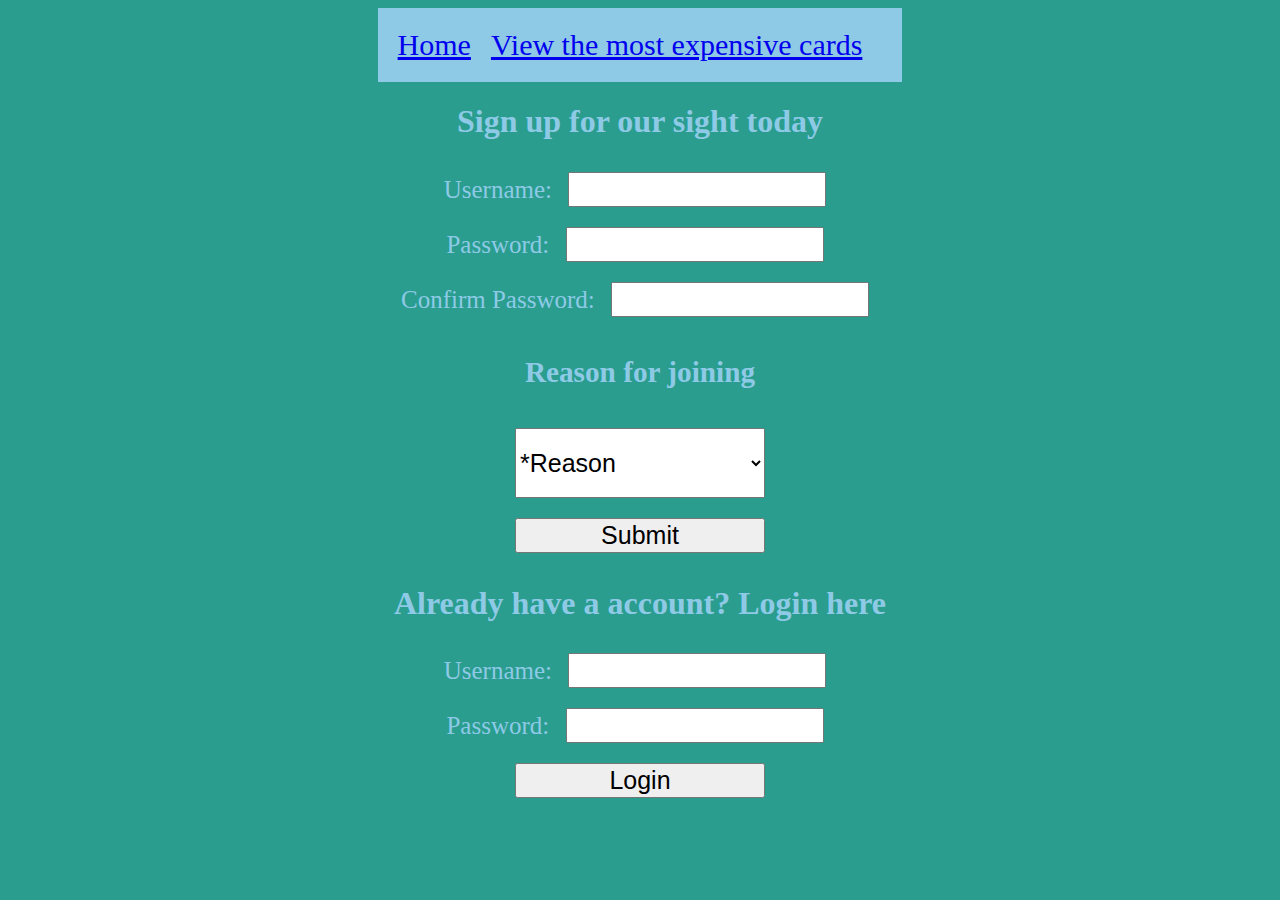
==== Login.html @ 66d27cdb "anged select style to inline style" ====
<!DOCTYPE html>
<html lang="en">
  <head>
    <meta charset="UTF-8" />
    <meta name="viewport" content="width=device-width, initial-scale=1.0" />
    <title>Magic Hub signup</title>
    <link rel="stylesheet" href="styles/styles.css" />
  </head>
  <body>
    <style>
      body {
        background-color: #2a9d8f;
        color: #8ecae6;
      }
      form {
        font-size: 25px;
      }
      form input {
        width: 250px;
        font-size: 25px;
        margin: 10px;
      }
    </style>
    <div class="nav">
      <a href="Index.html">Home</a>
      <a href="Prices.html">View the most expensive cards</a>
    </div>
    <h1>Sign up for our sight today</h1>
    <form action="">
      <label for="name"
        >Username: <input type="text" name="" id="name"
      /></label>
      <br />
      <label for="password"
        >Password: <input type="password" id="password"
      /></label>
      <br />
      <label for="confirmpassword"
        >Confirm Password: <input type="password" name="" id="confirmpassword"
      /></label>
      <br />
      <h3>Reason for joining</h3>
      <select
        name=""
        id=""
        style="height: 70px; width: 250px; font-size: 25px; margin: 10px"
      >
        <option value="">*Reason</option>
        <option value="">Battle others</option>
        <option value="">Find trading partners</option>
        <option value=""></option>
      </select>
      <br />
      <input type="submit" value="Submit" />
    </form>
    <h1>Already have a account? Login here</h1>
    <form action="">
      <label for="name">Username: <input type="text" id="name" /></label>
      <br />
      <label for=""
        >Password: <input type="password" name="" id="password"
      /></label>
      <br />
      <input type="submit" value="Login" />
    </form>
  </body>
</html>
---- styles/styles.css ----
.nav {
  display: flex;
  padding: 20px;
  font-size: 30px;
  background-color: #8ecae6;
}

div a {
  margin-right: 20px;
}
body {
  display: flex;
  flex-direction: column;
  align-items: center;
  text-align: center;
}
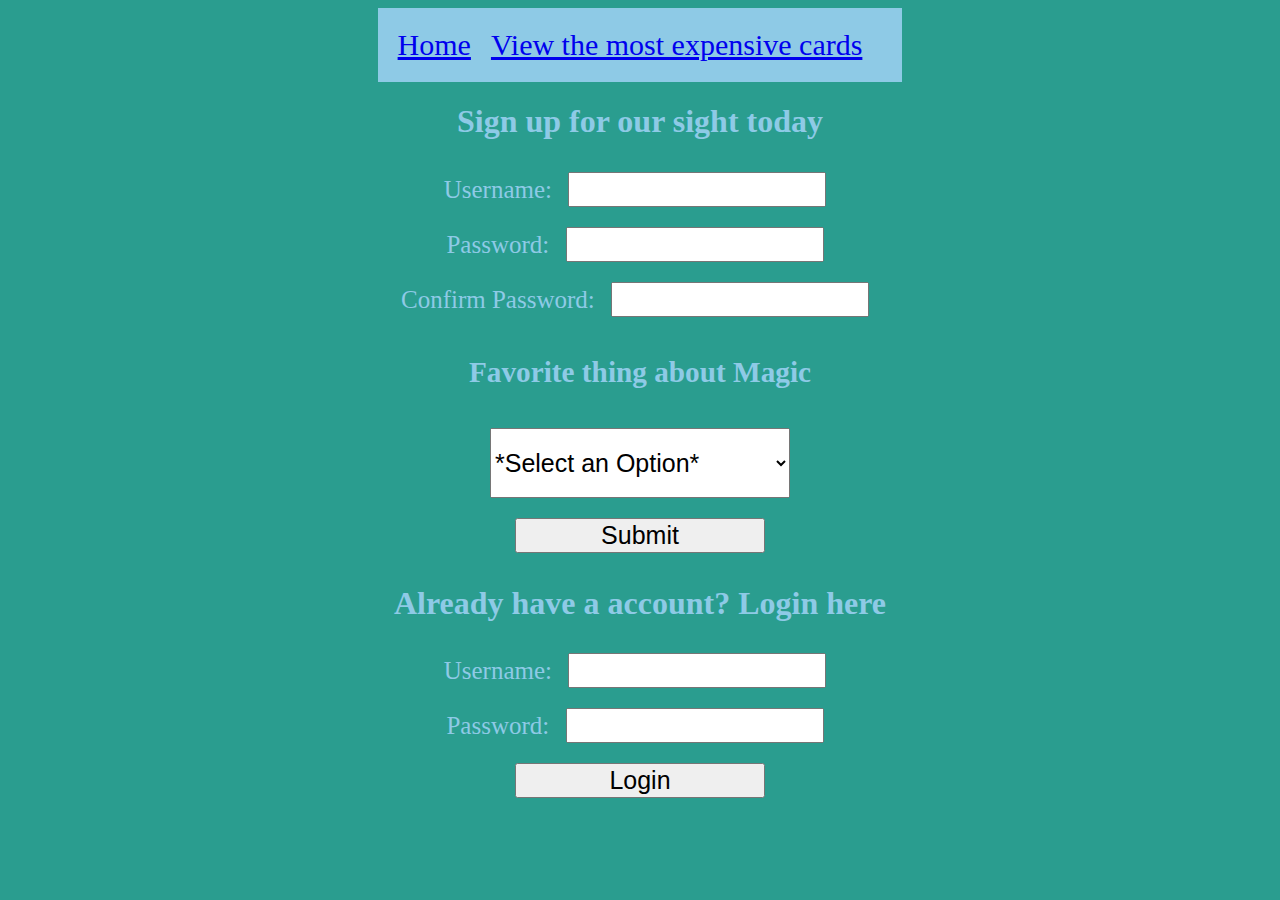
==== commit 60ab0b6b: "Adjusted select option" ====
--- a/Login.html
+++ b/Login.html
@@ -39,16 +39,15 @@
         >Confirm Password: <input type="password" name="" id="confirmpassword"
       /></label>
       <br />
-      <h3>Reason for joining</h3>
+      <h3>Favorite thing about Magic</h3>
       <select
         name=""
         id=""
-        style="height: 70px; width: 250px; font-size: 25px; margin: 10px"
+        style="height: 70px; width: 300px; font-size: 25px; margin: 10px"
       >
-        <option value="">*Reason</option>
+        <option value="">*Select an Option*</option>
         <option value="">Battle others</option>
         <option value="">Find trading partners</option>
-        <option value=""></option>
       </select>
       <br />
       <input type="submit" value="Submit" />
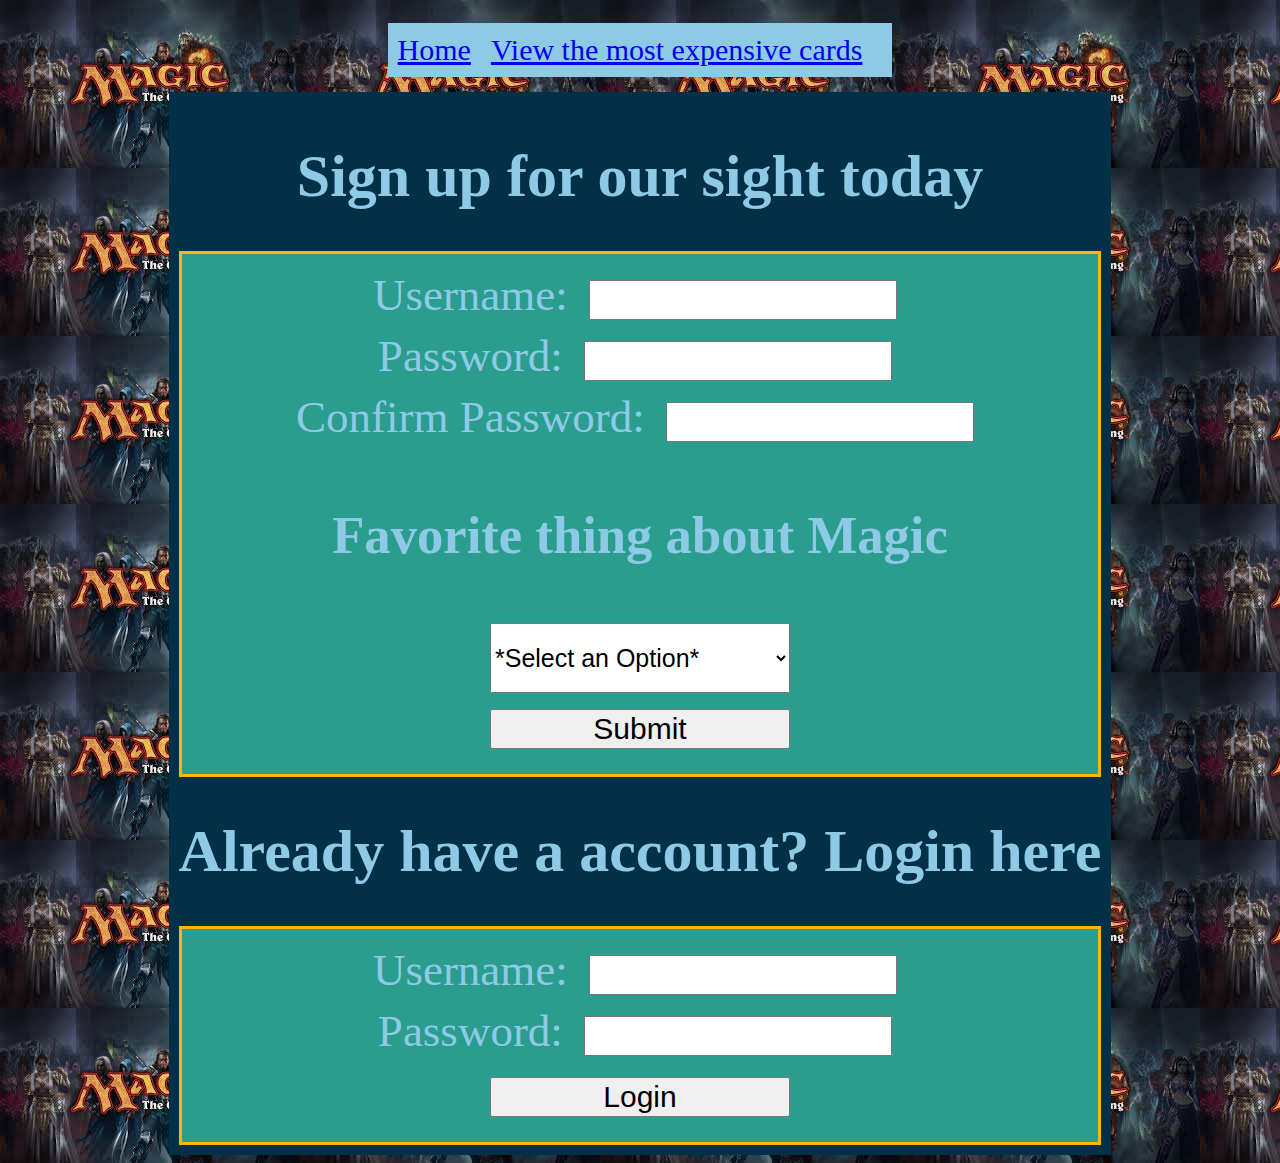
==== commit 10be8057: "Adjusted styles and added background image" ====
--- a/Login.html
+++ b/Login.html
@@ -9,15 +9,25 @@
   <body>
     <style>
       body {
-        background-color: #2a9d8f;
+        background-image: url(Images/MTG.jpg);
         color: #8ecae6;
       }
+      .main {
+        background-color: #023047;
+        padding: 10px;
+      }
+      h1 {
+        font-size: 60px;
+      }
       form {
-        font-size: 25px;
+        background-color: #2a9d8f;
+        font-size: 45px;
+        border: solid #ffb703;
+        padding: 15px;
       }
       form input {
-        width: 250px;
-        font-size: 25px;
+        width: 300px;
+        font-size: 30px;
         margin: 10px;
       }
     </style>
@@ -25,42 +35,45 @@
       <a href="Index.html">Home</a>
       <a href="Prices.html">View the most expensive cards</a>
     </div>
-    <h1>Sign up for our sight today</h1>
-    <form action="">
-      <label for="name"
-        >Username: <input type="text" name="" id="name"
-      /></label>
-      <br />
-      <label for="password"
-        >Password: <input type="password" id="password"
-      /></label>
-      <br />
-      <label for="confirmpassword"
-        >Confirm Password: <input type="password" name="" id="confirmpassword"
-      /></label>
-      <br />
-      <h3>Favorite thing about Magic</h3>
-      <select
-        name=""
-        id=""
-        style="height: 70px; width: 300px; font-size: 25px; margin: 10px"
-      >
-        <option value="">*Select an Option*</option>
-        <option value="">Battle others</option>
-        <option value="">Find trading partners</option>
-      </select>
-      <br />
-      <input type="submit" value="Submit" />
-    </form>
-    <h1>Already have a account? Login here</h1>
-    <form action="">
-      <label for="name">Username: <input type="text" id="name" /></label>
-      <br />
-      <label for=""
-        >Password: <input type="password" name="" id="password"
-      /></label>
-      <br />
-      <input type="submit" value="Login" />
-    </form>
+    <div class="main">
+      <h1>Sign up for our sight today</h1>
+      <form action="">
+        <label for="name"
+          >Username: <input type="text" name="" id="name"
+        /></label>
+        <br />
+        <label for="password"
+          >Password: <input type="password" id="password"
+        /></label>
+        <br />
+        <label for="confirmpassword"
+          >Confirm Password:
+          <input type="password" name="" id="confirmpassword"
+        /></label>
+        <br />
+        <h3>Favorite thing about Magic</h3>
+        <select
+          name=""
+          id=""
+          style="height: 70px; width: 300px; font-size: 25px; margin: 5px"
+        >
+          <option value="">*Select an Option*</option>
+          <option value="">Battle others</option>
+          <option value="">Find trading partners</option>
+        </select>
+        <br />
+        <input type="submit" value="Submit" />
+      </form>
+      <h1>Already have a account? Login here</h1>
+      <form action="">
+        <label for="name">Username: <input type="text" id="name" /></label>
+        <br />
+        <label for=""
+          >Password: <input type="password" name="" id="password"
+        /></label>
+        <br />
+        <input type="submit" value="Login" />
+      </form>
+    </div>
   </body>
 </html>
--- a/styles/styles.css
+++ b/styles/styles.css
@@ -3,6 +3,8 @@
   padding: 20px;
   font-size: 30px;
   background-color: #8ecae6;
+  margin: 15px;
+  padding: 10px;
 }
 
 div a {
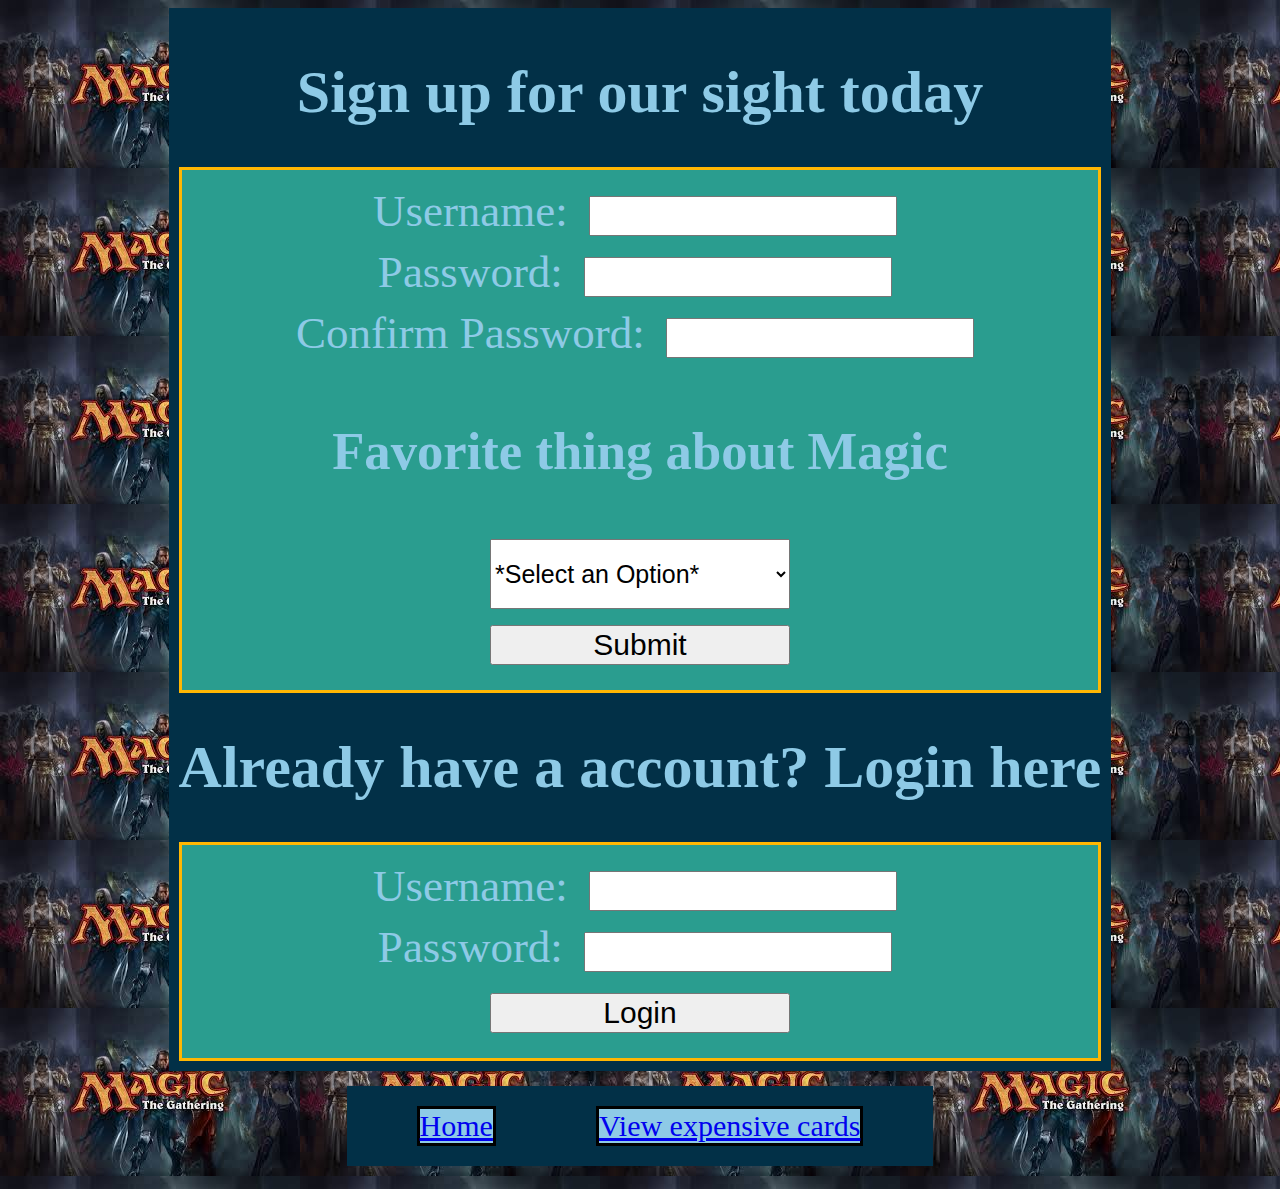
==== commit 4d58a604: "Modified nav bar" ====
--- a/Login.html
+++ b/Login.html
@@ -31,10 +31,6 @@
         margin: 10px;
       }
     </style>
-    <div class="nav">
-      <a href="Index.html">Home</a>
-      <a href="Prices.html">View the most expensive cards</a>
-    </div>
     <div class="main">
       <h1>Sign up for our sight today</h1>
       <form action="">
@@ -75,5 +71,9 @@
         <input type="submit" value="Login" />
       </form>
     </div>
+    <div class="nav">
+      <a href="Index.html">Home</a>
+      <a href="Prices.html">View expensive cards</a>
+    </div>
   </body>
 </html>
--- a/styles/styles.css
+++ b/styles/styles.css
@@ -2,13 +2,16 @@
   display: flex;
   padding: 20px;
   font-size: 30px;
-  background-color: #8ecae6;
+  background-color: #023047;
   margin: 15px;
-  padding: 10px;
 }
 
 div a {
-  margin-right: 20px;
+  margin-right: 50px;
+  margin-left: 50px;
+  border: solid black;
+  background-color: #023047;
+  background-color: #8ecae6;
 }
 body {
   display: flex;
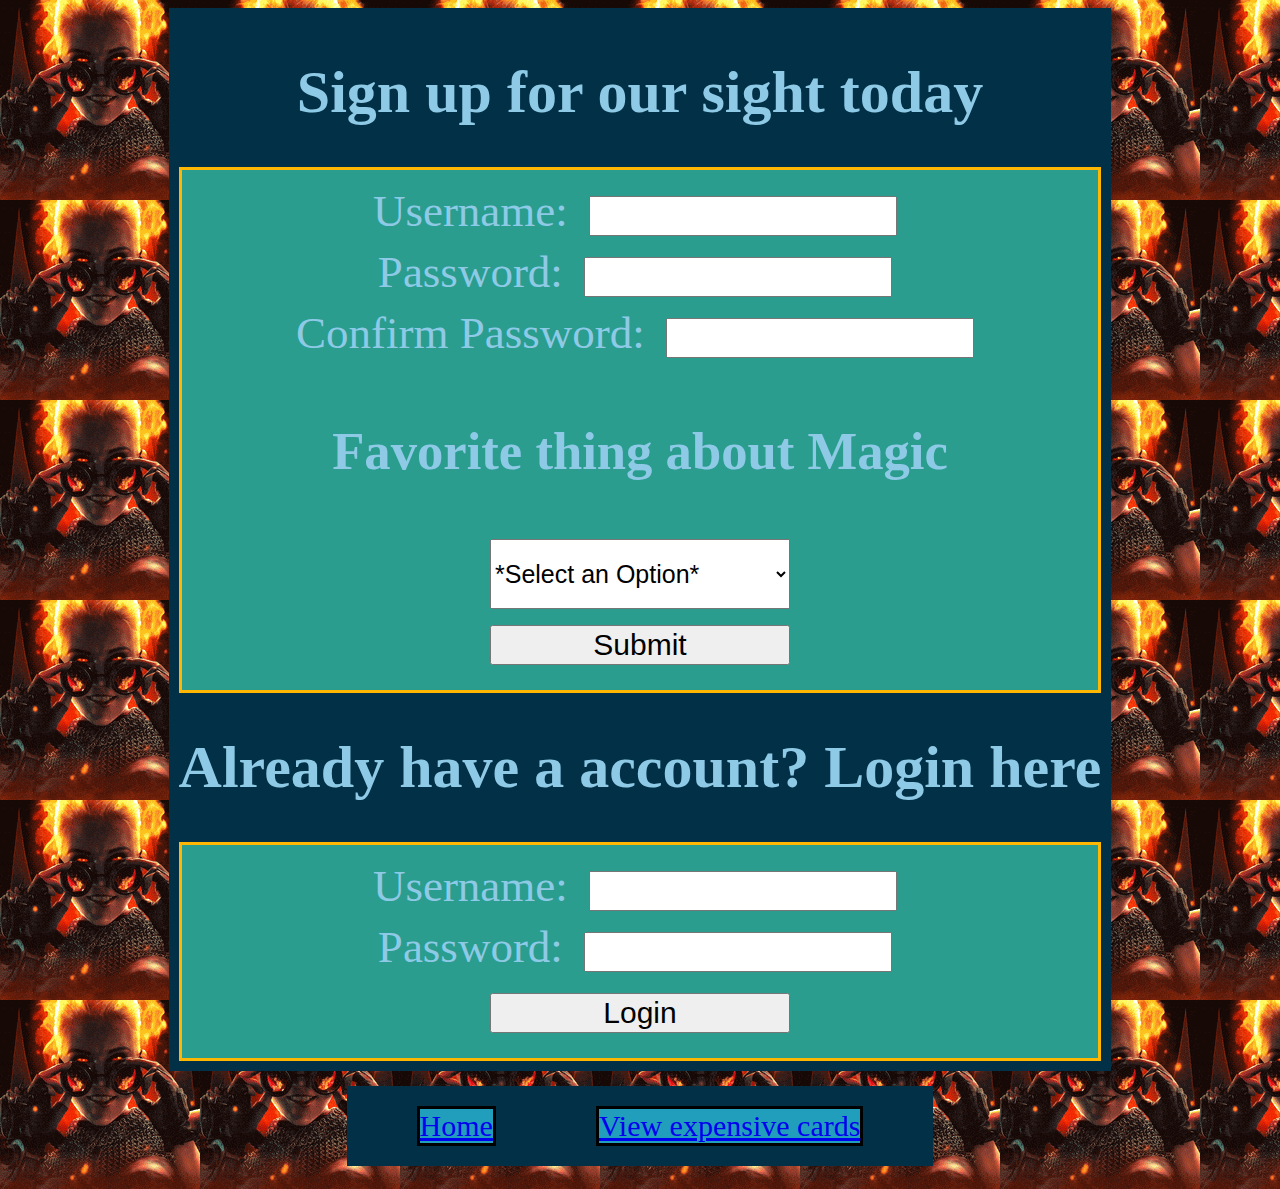
==== commit 31545333: "Added gif background" ====
--- a/Login.html
+++ b/Login.html
@@ -9,7 +9,8 @@
   <body>
     <style>
       body {
-        background-image: url(Images/MTG.jpg);
+        background-image: url(Images/Chandra.gif);
+        /* background-; */
         color: #8ecae6;
       }
       .main {
--- a/styles/styles.css
+++ b/styles/styles.css
@@ -10,8 +10,7 @@
   margin-right: 50px;
   margin-left: 50px;
   border: solid black;
-  background-color: #023047;
-  background-color: #8ecae6;
+  background-color: #219ebc;
 }
 body {
   display: flex;
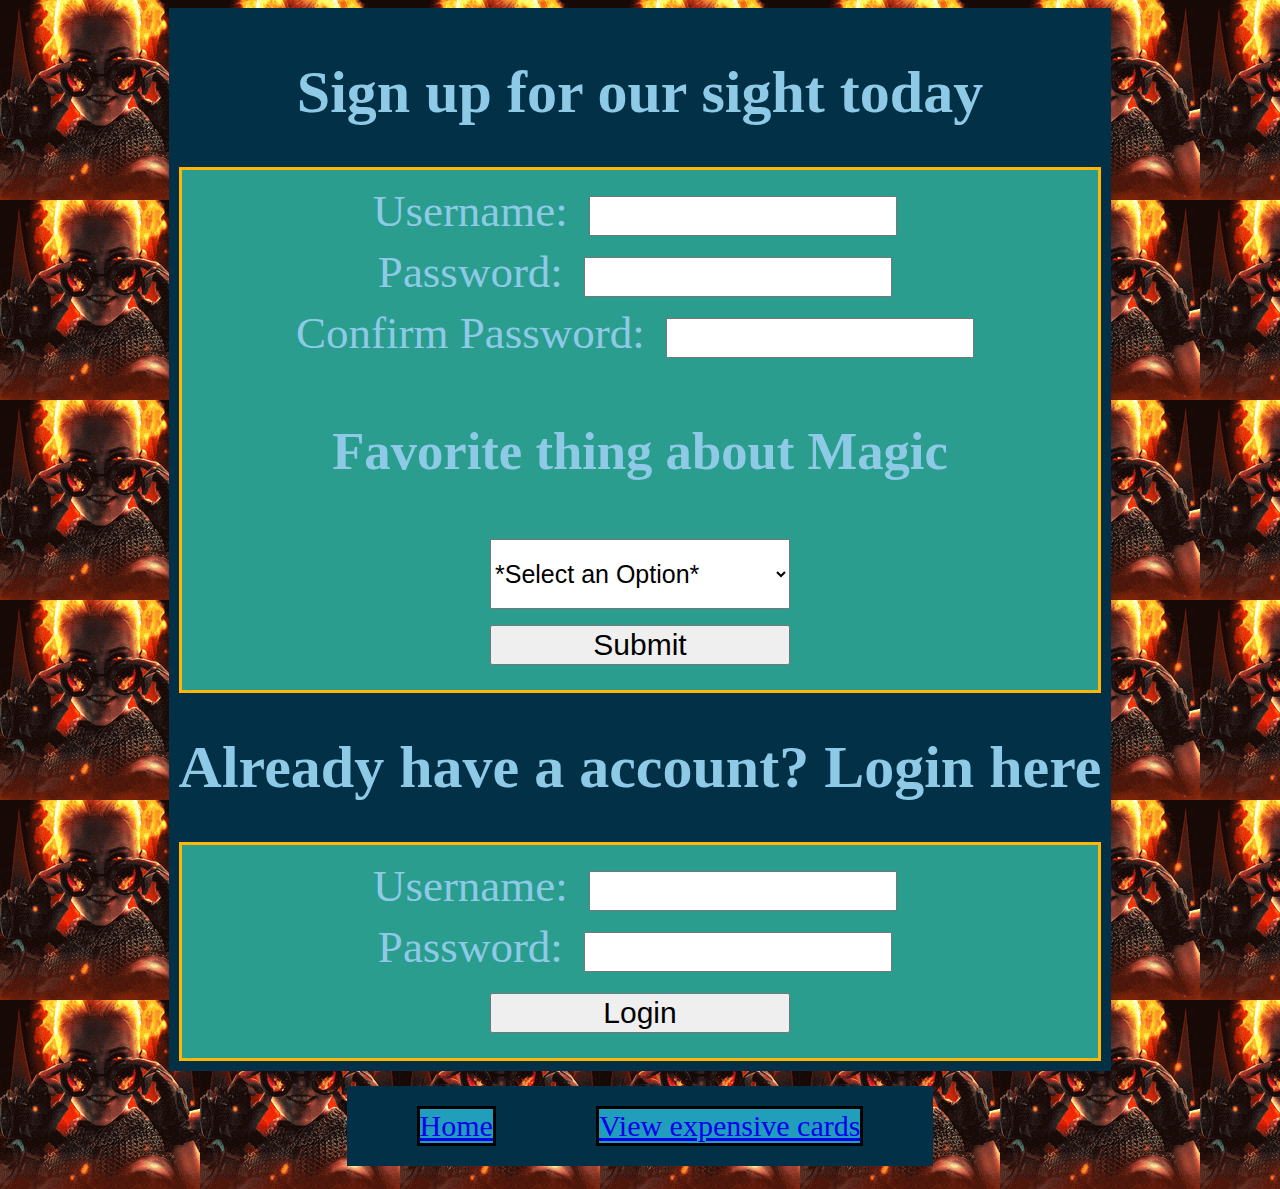
==== commit 9932b7d9: "Removed actions from forms" ====
--- a/Login.html
+++ b/Login.html
@@ -34,7 +34,7 @@
     </style>
     <div class="main">
       <h1>Sign up for our sight today</h1>
-      <form action="">
+      <form>
         <label for="name"
           >Username: <input type="text" name="" id="name"
         /></label>
@@ -50,19 +50,20 @@
         <br />
         <h3>Favorite thing about Magic</h3>
         <select
-          name=""
-          id=""
+          name="Favorite"
+          id="Favorite"
           style="height: 70px; width: 300px; font-size: 25px; margin: 5px"
         >
-          <option value="">*Select an Option*</option>
-          <option value="">Battle others</option>
-          <option value="">Find trading partners</option>
+          <option value="Option">*Select an Option*</option>
+          <option value="battle">Battle others</option>
+          <option value="Trade">Find trading partners</option>
+          <option value="Friends">Find new friends</option>
         </select>
         <br />
         <input type="submit" value="Submit" />
       </form>
       <h1>Already have a account? Login here</h1>
-      <form action="">
+      <form>
         <label for="name">Username: <input type="text" id="name" /></label>
         <br />
         <label for=""
